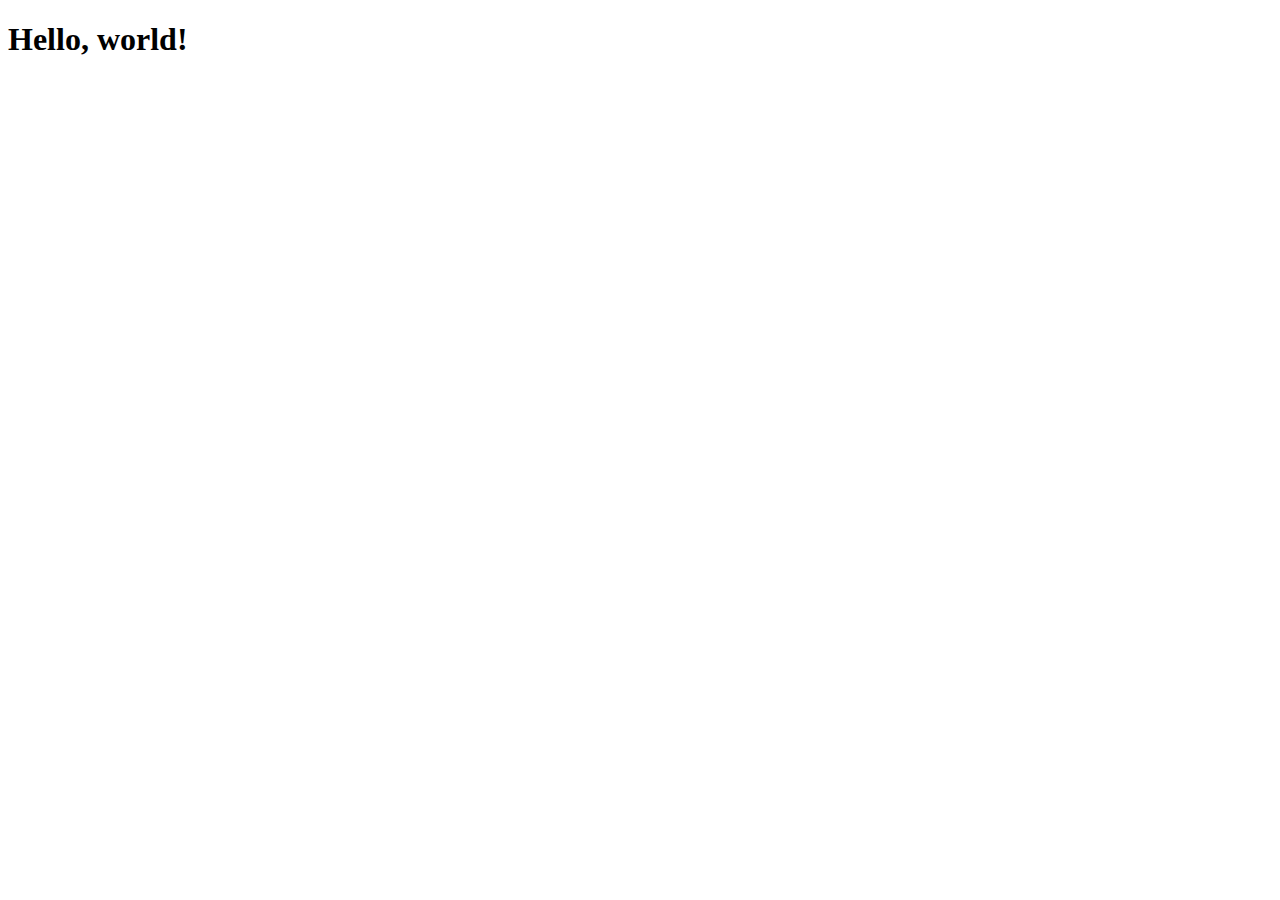
==== index.html @ a8741f3d "start if clients weather app" ====
<!doctype html>
<html lang="en">
  <head>
    <meta charset="utf-8">
    <meta name="viewport" content="width=device-width, initial-scale=1">
    <title>Bootstrap demo</title>
    <link href="https://cdn.jsdelivr.net/npm/bootstrap@5.3.2/dist/css/bootstrap.min.css" rel="stylesheet" integrity="sha384-T3c6CoIi6uLrA9TneNEoa7RxnatzjcDSCmG1MXxSR1GAsXEV/Dwwykc2MPK8M2HN" crossorigin="anonymous">
  </head>
  <link rel="stylesheet" href="./styles/styles.css">
  <body>
    <h1>Hello, world!</h1>
   
   
   
   
   
   
   
   
   
   
   
   
   
    <script src="https://cdn.jsdelivr.net/npm/bootstrap@5.3.2/dist/js/bootstrap.bundle.min.js" integrity="sha384-C6RzsynM9kWDrMNeT87bh95OGNyZPhcTNXj1NW7RuBCsyN/o0jlpcV8Qyq46cDfL" crossorigin="anonymous"></script>
<script src="./script/app.js"></script>
  </body>
</html>
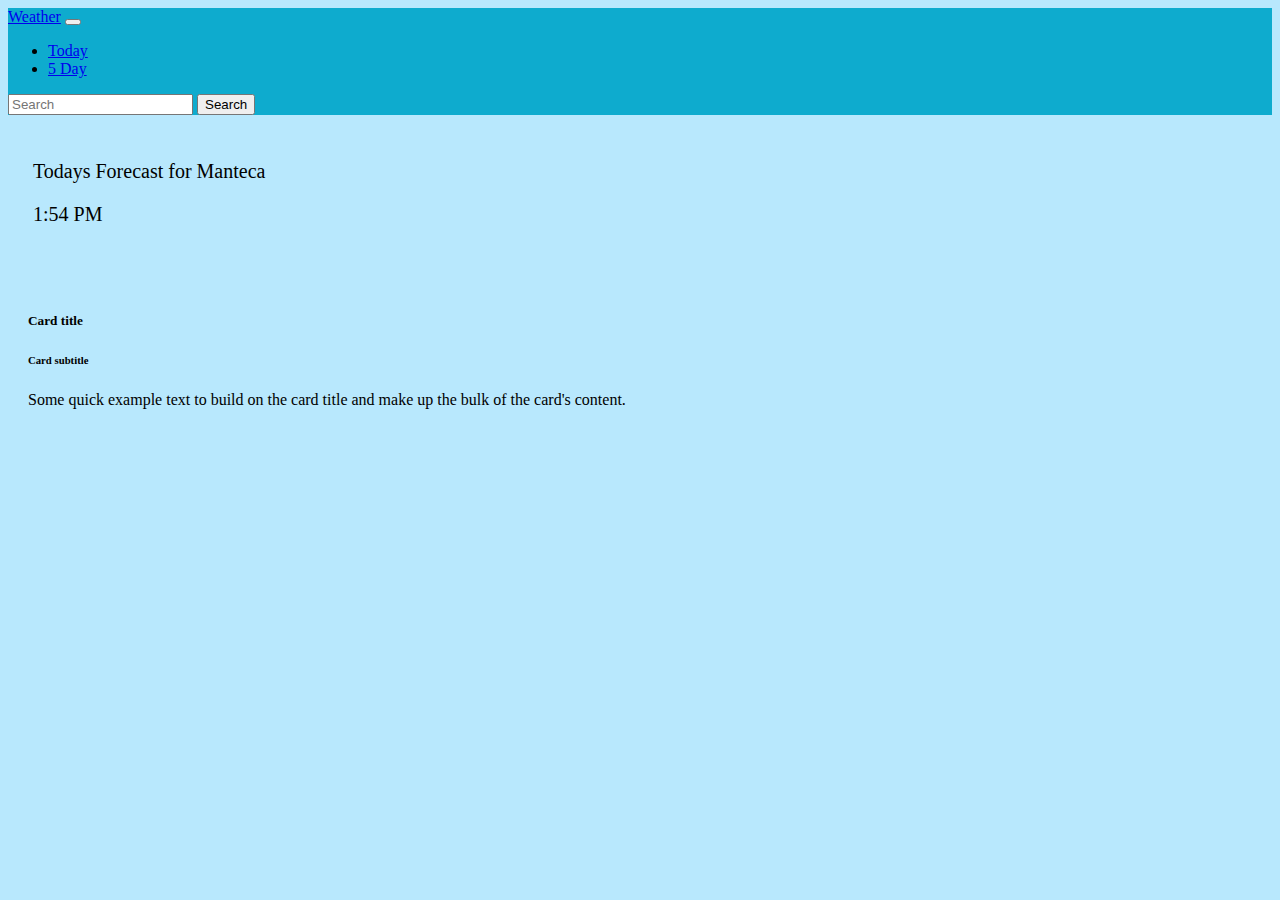
==== commit 699678b2: "api fetch and navbar" ====
--- a/index.html
+++ b/index.html
@@ -5,24 +5,59 @@
     <meta name="viewport" content="width=device-width, initial-scale=1">
     <title>Bootstrap demo</title>
     <link href="https://cdn.jsdelivr.net/npm/bootstrap@5.3.2/dist/css/bootstrap.min.css" rel="stylesheet" integrity="sha384-T3c6CoIi6uLrA9TneNEoa7RxnatzjcDSCmG1MXxSR1GAsXEV/Dwwykc2MPK8M2HN" crossorigin="anonymous">
+    <link rel="stylesheet" href="./styles/styles.css">
   </head>
-  <link rel="stylesheet" href="./styles/styles.css">
   <body>
-    <h1>Hello, world!</h1>
-   
-   
-   
-   
-   
-   
-   
-   
-   
-   
-   
-   
-   
+    <nav class="navbar navbar-expand-lg bg-body-primary">
+  <div class="container-fluid">
+    <a class="navbar-brand" href="./index.html">Weather</a>
+    <button class="navbar-toggler" type="button" data-bs-toggle="collapse" data-bs-target="#navbarSupportedContent" aria-controls="navbarSupportedContent" aria-expanded="false" aria-label="Toggle navigation">
+      <span class="navbar-toggler-icon"></span>
+    </button>
+    <div class="collapse navbar-collapse" id="navbarSupportedContent">
+      <ul class="navbar-nav me-auto mb-2 mb-lg-0">
+        <li class="nav-item">
+          <a class="nav-link active" aria-current="page" href="./pages/today.html">Today</a>
+        </li>
+        <li class="nav-item">
+          <a class="nav-link" href="./pages/5day.html">5 Day</a>
+      </ul>
+      <form class="d-flex" role="search">
+        <input class="form-control me-2" type="search" placeholder="Search" aria-label="Search">
+        <button class="btn btn-outline-success" type="submit">Search</button>
+      </form>
+    </div>
+  </div>
+</nav>
+<div class="header">
+  <p>Todays Forecast for Manteca</p>
+  <p>1:54 PM</p>
+</div>
+<div class="container-fluid">
+  <div class="card" style="height: 479px;">
+    <div class="card-body">
+      <h5 class="card-title">Card title</h5>
+      <h6 class="card-subtitle mb-2 text-body-secondary">Card subtitle</h6>
+      <p class="card-text">Some quick example text to build on the card title and make up the bulk of the card's content.</p>
+    </div>
+  </div>
+</div>
+
+
+
+
+
+
+
+
+
+
+
+
+
+
+
+
     <script src="https://cdn.jsdelivr.net/npm/bootstrap@5.3.2/dist/js/bootstrap.bundle.min.js" integrity="sha384-C6RzsynM9kWDrMNeT87bh95OGNyZPhcTNXj1NW7RuBCsyN/o0jlpcV8Qyq46cDfL" crossorigin="anonymous"></script>
-<script src="./script/app.js"></script>
   </body>
 </html>--- a/styles/styles.css
+++ b/styles/styles.css
@@ -0,0 +1,16 @@
+.header{
+    padding: 25px;
+    font-size: 20px;
+}
+.bg-body-primary{
+    background-color: #0EABCE;
+}
+body{
+    background-color: #B8E8FD;
+}
+weather-container{
+    background-color: white;
+}
+.card{
+    padding: 20px;
+}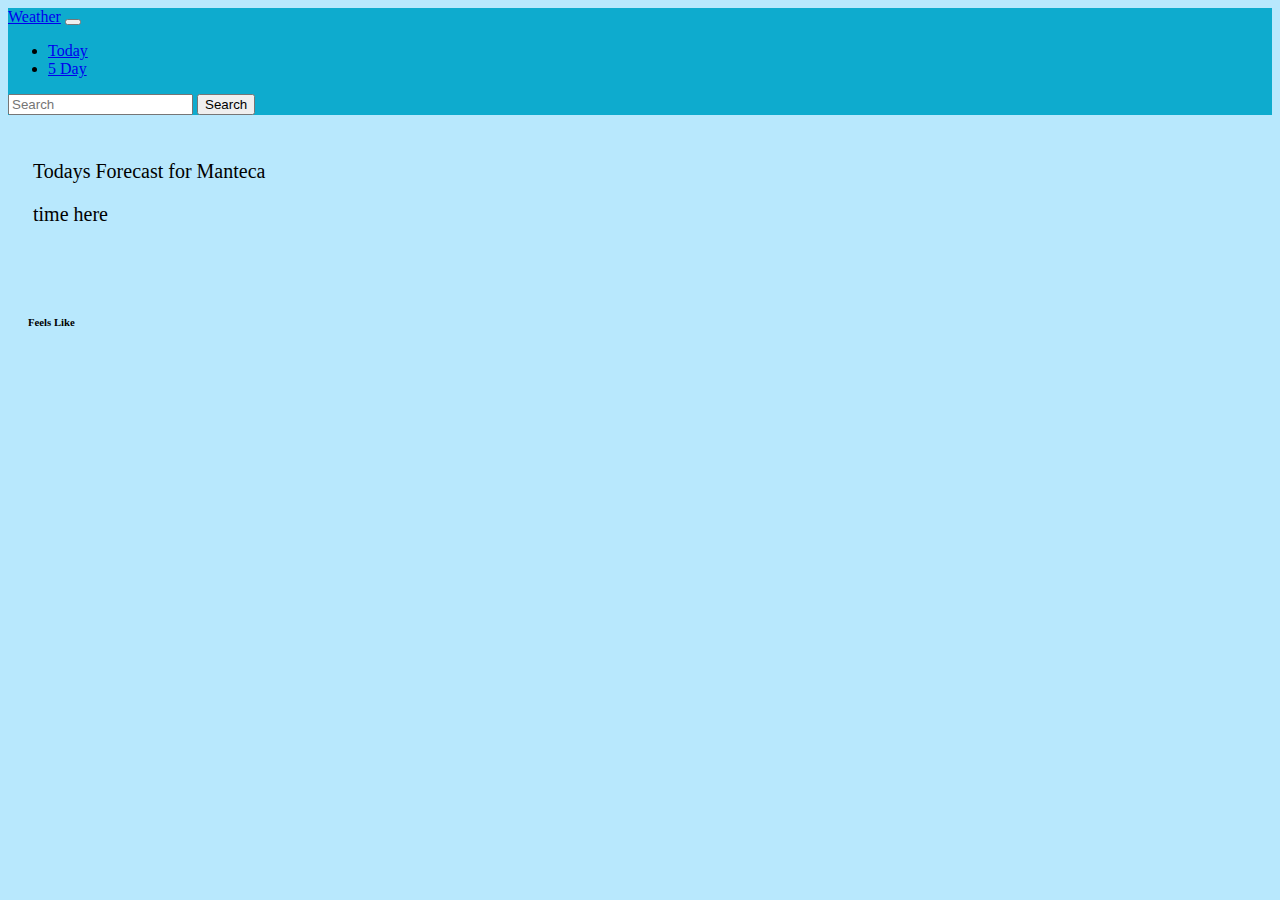
==== commit 6f07d349: "api call" ====
--- a/index.html
+++ b/index.html
@@ -31,14 +31,13 @@
 </nav>
 <div class="header">
   <p>Todays Forecast for Manteca</p>
-  <p>1:54 PM</p>
+  <p id="timeHere">time here</p>
 </div>
 <div class="container-fluid">
   <div class="card" style="height: 479px;">
     <div class="card-body">
-      <h5 class="card-title">Card title</h5>
-      <h6 class="card-subtitle mb-2 text-body-secondary">Card subtitle</h6>
-      <p class="card-text">Some quick example text to build on the card title and make up the bulk of the card's content.</p>
+      <h6 class="card-subtitle mb-2 text-body-secondary">Feels Like</h6>
+      <p id="todayHere"></p>
     </div>
   </div>
 </div>
@@ -59,5 +58,6 @@
 
 
     <script src="https://cdn.jsdelivr.net/npm/bootstrap@5.3.2/dist/js/bootstrap.bundle.min.js" integrity="sha384-C6RzsynM9kWDrMNeT87bh95OGNyZPhcTNXj1NW7RuBCsyN/o0jlpcV8Qyq46cDfL" crossorigin="anonymous"></script>
+    <script src="./script/app.js"></script>
   </body>
 </html>--- a/styles/styles.css
+++ b/styles/styles.css
@@ -13,4 +13,7 @@
 }
 .card{
     padding: 20px;
+}
+.card-text{
+    font-size: 45px;
 }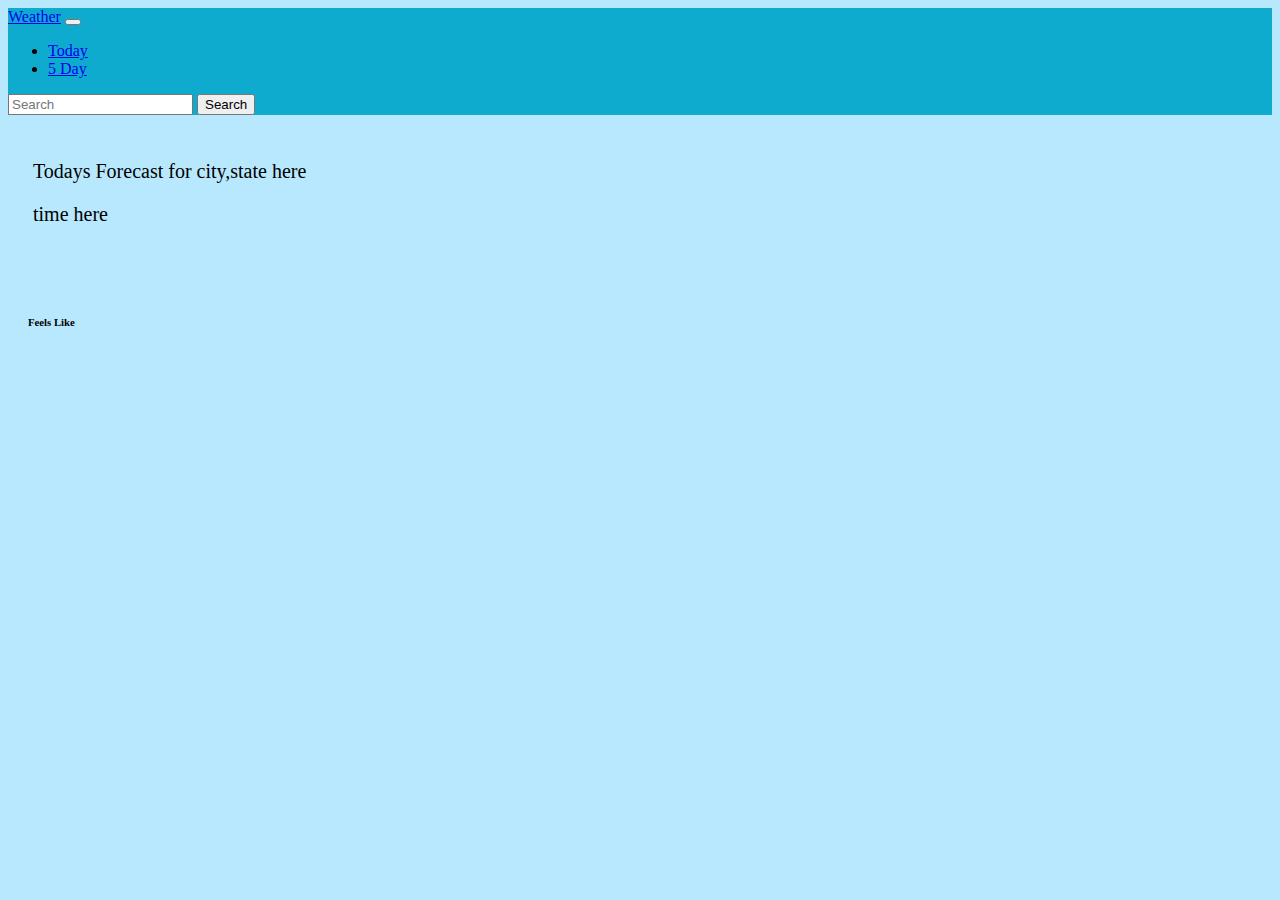
==== commit 85028072: "daily api call and working on 5 day api call" ====
--- a/index.html
+++ b/index.html
@@ -30,7 +30,7 @@
   </div>
 </nav>
 <div class="header">
-  <p>Todays Forecast for Manteca</p>
+  <p>Todays Forecast for city,state here</p>
   <p id="timeHere">time here</p>
 </div>
 <div class="container-fluid">
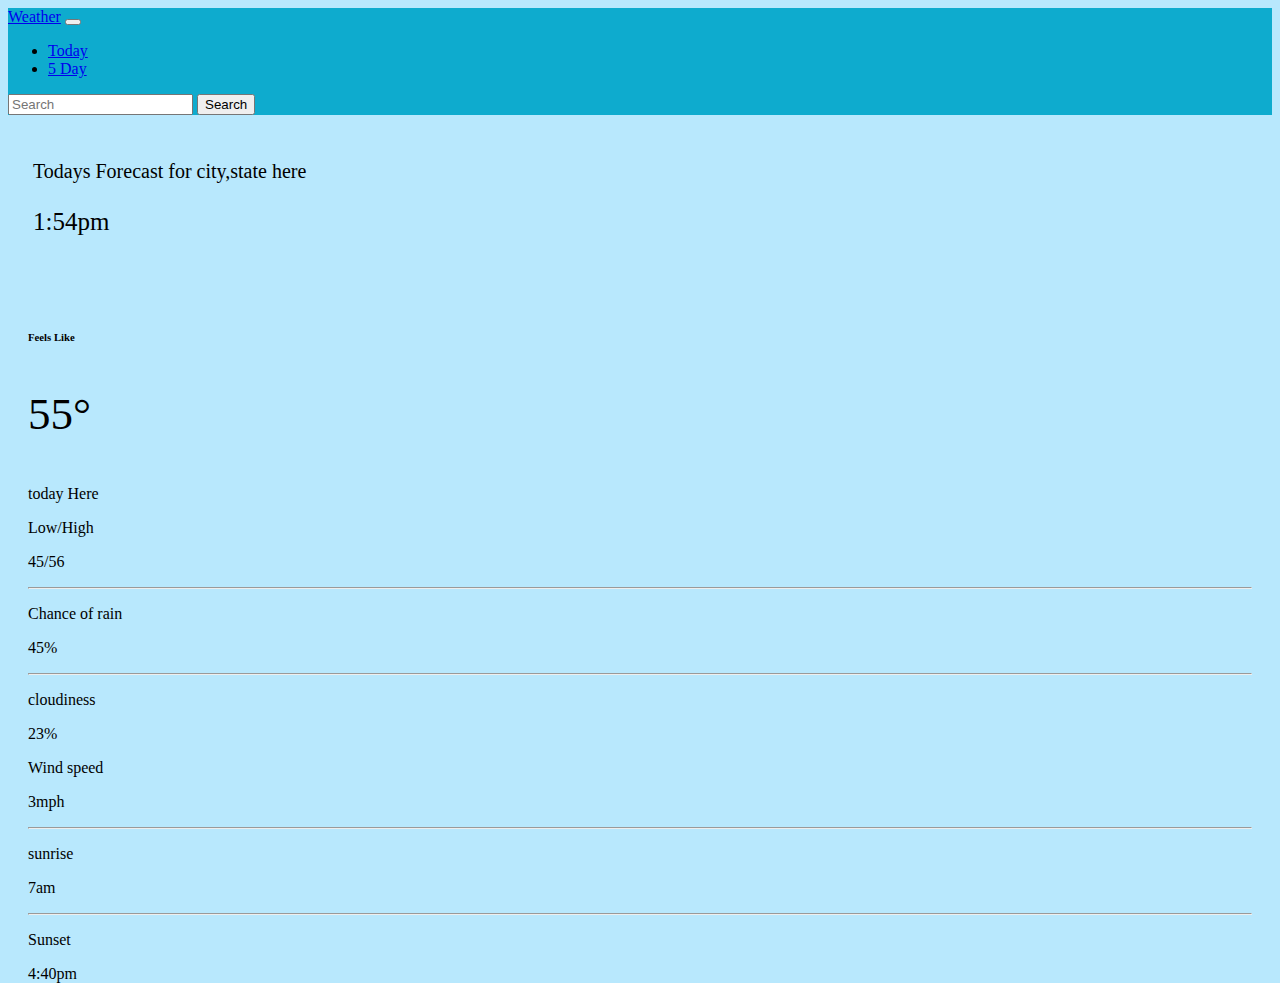
==== commit a6b77e0f: "hard coded weather" ====
--- a/index.html
+++ b/index.html
@@ -1,46 +1,85 @@
 <!doctype html>
 <html lang="en">
-  <head>
-    <meta charset="utf-8">
-    <meta name="viewport" content="width=device-width, initial-scale=1">
-    <title>Bootstrap demo</title>
-    <link href="https://cdn.jsdelivr.net/npm/bootstrap@5.3.2/dist/css/bootstrap.min.css" rel="stylesheet" integrity="sha384-T3c6CoIi6uLrA9TneNEoa7RxnatzjcDSCmG1MXxSR1GAsXEV/Dwwykc2MPK8M2HN" crossorigin="anonymous">
-    <link rel="stylesheet" href="./styles/styles.css">
-  </head>
-  <body>
-    <nav class="navbar navbar-expand-lg bg-body-primary">
+
+<head>
+  <meta charset="utf-8">
+  <meta name="viewport" content="width=device-width, initial-scale=1">
+  <title>Bootstrap demo</title>
+  <link href="https://cdn.jsdelivr.net/npm/bootstrap@5.3.2/dist/css/bootstrap.min.css" rel="stylesheet"
+    integrity="sha384-T3c6CoIi6uLrA9TneNEoa7RxnatzjcDSCmG1MXxSR1GAsXEV/Dwwykc2MPK8M2HN" crossorigin="anonymous">
+  <link rel="stylesheet" href="./styles/styles.css">
+</head>
+
+<body>
+  <nav class="navbar navbar-expand-lg bg-body-primary">
+    <div class="container-fluid">
+      <a class="navbar-brand" href="./index.html">Weather</a>
+      <button class="navbar-toggler" type="button" data-bs-toggle="collapse" data-bs-target="#navbarSupportedContent"
+        aria-controls="navbarSupportedContent" aria-expanded="false" aria-label="Toggle navigation">
+        <span class="navbar-toggler-icon"></span>
+      </button>
+      <div class="collapse navbar-collapse" id="navbarSupportedContent">
+        <ul class="navbar-nav me-auto mb-2 mb-lg-0">
+          <li class="nav-item">
+            <a class="nav-link active" aria-current="page" href="./index.html">Today</a>
+          </li>
+          <li class="nav-item">
+            <a class="nav-link" href="./pages/fiveday.html">5 Day</a>
+        </ul>
+        <form class="d-flex" role="search">
+          <input class="form-control me-2" type="search" placeholder="Search" aria-label="Search">
+          <button class="btn btn-outline-success" type="submit">Search</button>
+        </form>
+      </div>
+    </div>
+  </nav>
+  <div class="header">
+    <p>Todays Forecast for city,state here</p>
+    <p id="timeHere" class="time">1:54pm</p>
+  </div>
   <div class="container-fluid">
-    <a class="navbar-brand" href="./index.html">Weather</a>
-    <button class="navbar-toggler" type="button" data-bs-toggle="collapse" data-bs-target="#navbarSupportedContent" aria-controls="navbarSupportedContent" aria-expanded="false" aria-label="Toggle navigation">
-      <span class="navbar-toggler-icon"></span>
-    </button>
-    <div class="collapse navbar-collapse" id="navbarSupportedContent">
-      <ul class="navbar-nav me-auto mb-2 mb-lg-0">
-        <li class="nav-item">
-          <a class="nav-link active" aria-current="page" href="./pages/today.html">Today</a>
-        </li>
-        <li class="nav-item">
-          <a class="nav-link" href="./pages/5day.html">5 Day</a>
-      </ul>
-      <form class="d-flex" role="search">
-        <input class="form-control me-2" type="search" placeholder="Search" aria-label="Search">
-        <button class="btn btn-outline-success" type="submit">Search</button>
-      </form>
+    <div class="card" style="height: 479px;">
+      <div class="card-body">
+        <h6 class="card-subtitle mb-2 text-body-secondary">Feels Like</h6>
+        <p id="currentTempHere" class="currentTemp">55°</p>
+        <p id="todayHere">today Here</p>
+        <div class="row align-left">
+          <div class="col-6">
+            <div class="d-flex justify-content-between">
+              <p>Low/High</p>
+              <p>45/56</p>
+            </div>
+            <hr>
+            <div class="d-flex justify-content-between">
+              <p>Chance of rain</p>
+              <p>45%</p>
+            </div>
+            <hr>
+            <div class="d-flex justify-content-between">
+              <p>cloudiness</p>
+              <p>23%</p>
+            </div>
+          </div>
+          <div class="col-6">
+            <div class="d-flex justify-content-between">
+              <p>Wind speed</p>
+              <p>3mph</p>
+            </div>
+            <hr>
+            <div class="d-flex justify-content-between">
+              <p>sunrise</p>
+              <p>7am</p>
+            </div>
+            <hr>
+            <div class="d-flex justify-content-between">
+              <p>Sunset</p>
+              <p>4:40pm</p>
+            </div>
+          </div>
+        </div>
+      </div>
     </div>
   </div>
-</nav>
-<div class="header">
-  <p>Todays Forecast for city,state here</p>
-  <p id="timeHere">time here</p>
-</div>
-<div class="container-fluid">
-  <div class="card" style="height: 479px;">
-    <div class="card-body">
-      <h6 class="card-subtitle mb-2 text-body-secondary">Feels Like</h6>
-      <p id="todayHere"></p>
-    </div>
-  </div>
-</div>
 
 
 
@@ -57,7 +96,10 @@
 
 
 
-    <script src="https://cdn.jsdelivr.net/npm/bootstrap@5.3.2/dist/js/bootstrap.bundle.min.js" integrity="sha384-C6RzsynM9kWDrMNeT87bh95OGNyZPhcTNXj1NW7RuBCsyN/o0jlpcV8Qyq46cDfL" crossorigin="anonymous"></script>
-    <script src="./script/app.js"></script>
-  </body>
+  <script src="https://cdn.jsdelivr.net/npm/bootstrap@5.3.2/dist/js/bootstrap.bundle.min.js"
+    integrity="sha384-C6RzsynM9kWDrMNeT87bh95OGNyZPhcTNXj1NW7RuBCsyN/o0jlpcV8Qyq46cDfL"
+    crossorigin="anonymous"></script>
+  <script src="./script/app.js"></script>
+</body>
+
 </html>--- a/styles/styles.css
+++ b/styles/styles.css
@@ -16,4 +16,33 @@
 }
 .card-text{
     font-size: 45px;
+}
+.currentTemp{
+    font-size: 45px;
+}
+.time{
+    font-size: 25px;
+}
+.mon{
+    font-weight: bold;
+    font-size: 25px;
+}
+.tue{
+    font-weight: bold;
+    font-size: 25px;
+}
+.wed{
+    font-weight: bold;
+    font-size: 25px;
+}
+.thu{
+font-weight: bold;
+font-size: 25px;
+}
+.fri{
+    font-weight: bold;
+    font-size: 25px;
+}
+.space{
+    padding: 1px;
 }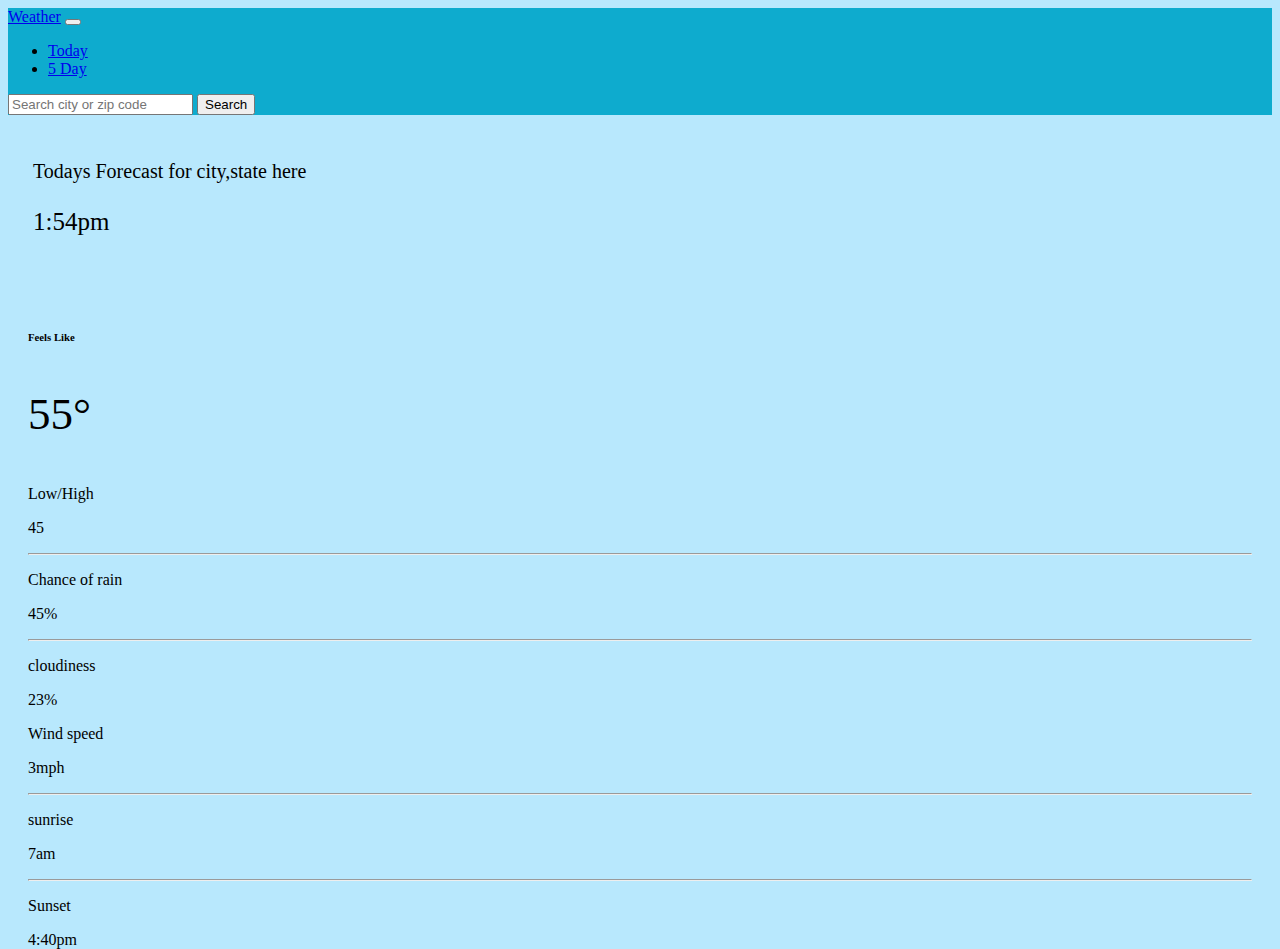
==== commit a4923e23: "fecth" ====
--- a/index.html
+++ b/index.html
@@ -27,7 +27,7 @@
             <a class="nav-link" href="./pages/fiveday.html">5 Day</a>
         </ul>
         <form class="d-flex" role="search">
-          <input class="form-control me-2" type="search" placeholder="Search" aria-label="Search">
+          <input class="form-control me-2" type="search" placeholder="Search city or zip code" aria-label="Search">
           <button class="btn btn-outline-success" type="submit">Search</button>
         </form>
       </div>
@@ -42,38 +42,37 @@
       <div class="card-body">
         <h6 class="card-subtitle mb-2 text-body-secondary">Feels Like</h6>
         <p id="currentTempHere" class="currentTemp">55°</p>
-        <p id="todayHere">today Here</p>
         <div class="row align-left">
           <div class="col-6">
             <div class="d-flex justify-content-between">
               <p>Low/High</p>
-              <p>45/56</p>
+              <p id="todayMin">45</p>
             </div>
             <hr>
             <div class="d-flex justify-content-between">
               <p>Chance of rain</p>
-              <p>45%</p>
+              <p id="chanceHere">45%</p>
             </div>
             <hr>
             <div class="d-flex justify-content-between">
               <p>cloudiness</p>
-              <p>23%</p>
+              <p id="cloudinessHere">23%</p>
             </div>
           </div>
           <div class="col-6">
             <div class="d-flex justify-content-between">
               <p>Wind speed</p>
-              <p>3mph</p>
+              <p id="windSpeedHere">3mph</p>
             </div>
             <hr>
             <div class="d-flex justify-content-between">
               <p>sunrise</p>
-              <p>7am</p>
+              <p id="sunriseHere">7am</p>
             </div>
             <hr>
             <div class="d-flex justify-content-between">
               <p>Sunset</p>
-              <p>4:40pm</p>
+              <p id="sunsetHere">4:40pm</p>
             </div>
           </div>
         </div>
--- a/styles/styles.css
+++ b/styles/styles.css
@@ -45,4 +45,5 @@
 }
 .space{
     padding: 1px;
+    margin-top: 0px;
 }